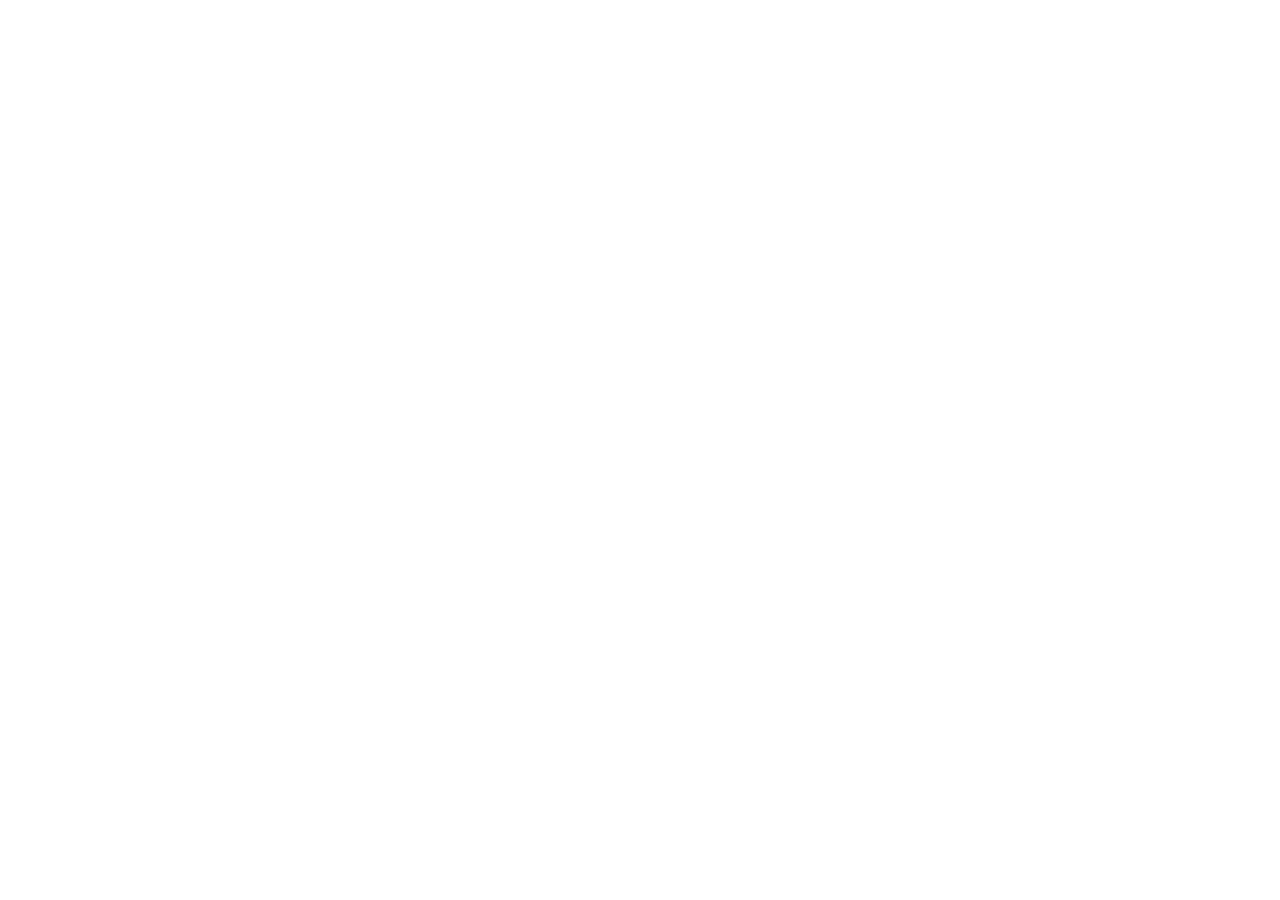
==== res/raw-assets/resources/ads01.html @ 55fcaa03 "変更" ====
<html xmlns="http://www.w3.org/1999/xhtml" lang="ja">
  <head>
    <meta http-equiv="Content-Type" content="text/html; charset=utf-8"/>
  </head>

  <body>
    <script type="text/javascript">blogparts={"base":"http://www.dlsite.com/","type":"ranking","site":"maniax","query":{"period":"week"},"title":"ランキング","display":"horizontal","detail":"0","column":"h","image":"medium","count":"3","wrapper":"1","ssl":"0","aid":"DLEH"}</script><script type="text/javascript" src="http://www.dlsite.com/js/blogparts.js" charset="UTF-8"></script>
  </body>
</html>
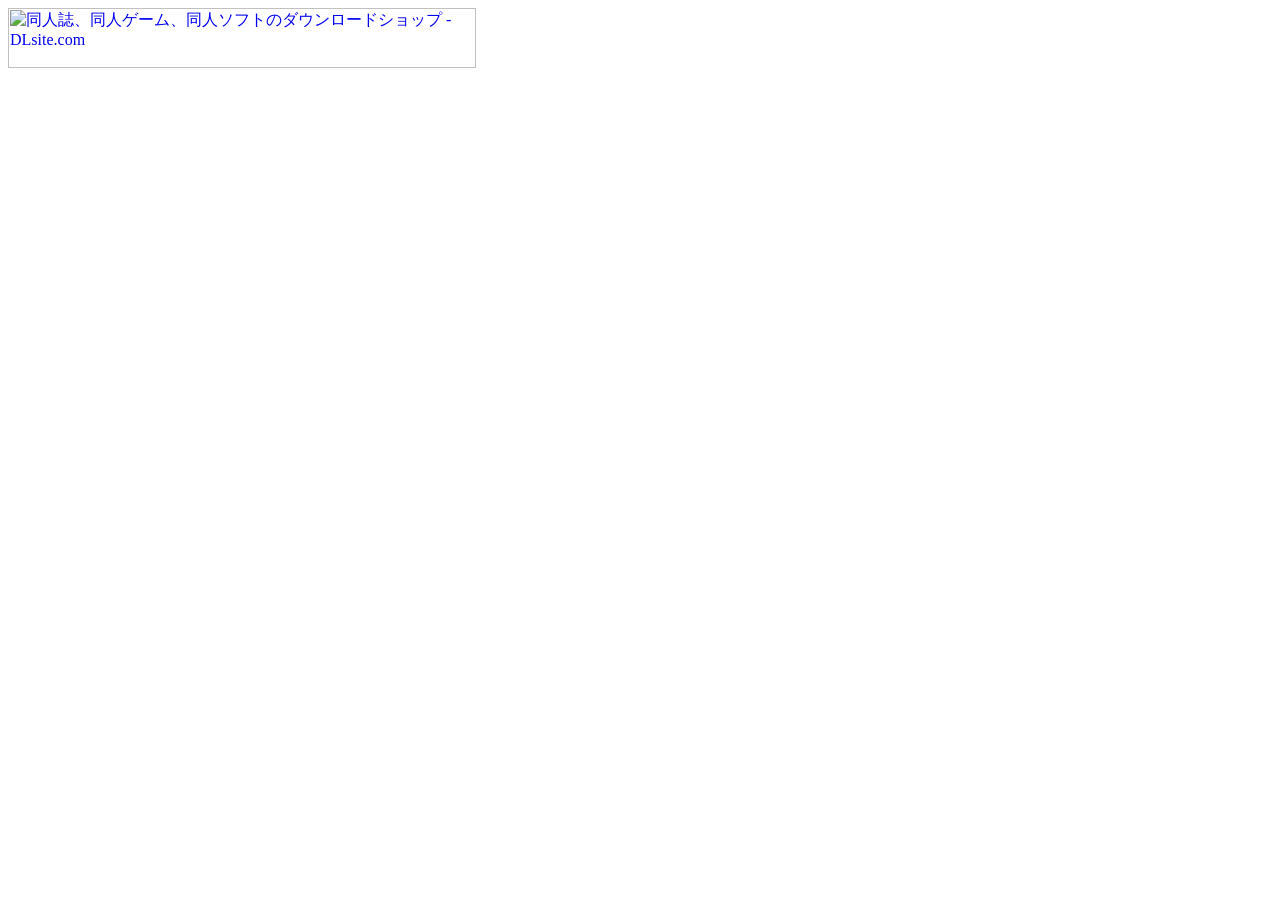
==== commit 0674055d: "変更" ====
--- a/res/raw-assets/resources/ads01.html
+++ b/res/raw-assets/resources/ads01.html
@@ -4,6 +4,6 @@
   </head>
 
   <body>
-    <script type="text/javascript">blogparts={"base":"http://www.dlsite.com/","type":"ranking","site":"maniax","query":{"period":"week"},"title":"ランキング","display":"horizontal","detail":"0","column":"h","image":"medium","count":"3","wrapper":"1","ssl":"0","aid":"DLEH"}</script><script type="text/javascript" src="http://www.dlsite.com/js/blogparts.js" charset="UTF-8"></script>
+    <a href="http://www.dlsite.com/home/dlaf/=/aid/DLEH/url/http%3A%2F%2Fwww.dlsite.com%2Fmaniax%2Franking%2Fweek%2F%3Fmedium%3Dbnlink%26source%3Duser%26program%3Dbn_pc_468_60_dojin_01.jpg%26utm_medium%3Dbanner%26utm_campaign%3Dbnlink%26utm_content%3Dbn_pc_468_60_dojin_01.jpg" target="_blank"><img src="http://www.dlsite.com/img/male/dojin/bn_pc_468_60_dojin_01.jpg" alt="同人誌、同人ゲーム、同人ソフトのダウンロードショップ - DLsite.com" title="同人誌、同人ゲーム、同人ソフトのダウンロードショップ - DLsite.com" width="468" height="60" border="0" /></a>
   </body>
 </html>
